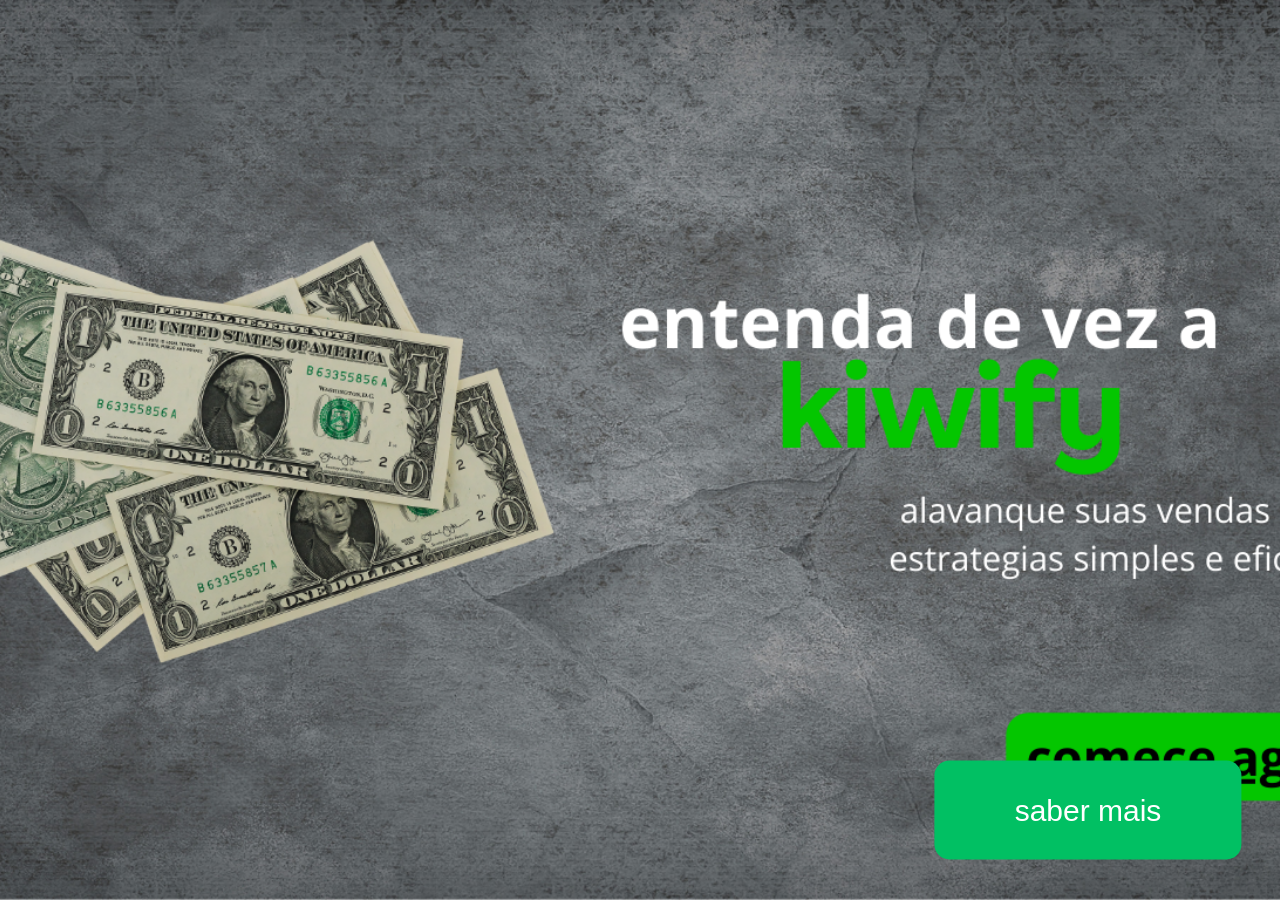
==== index.html @ 7bfae750 "Add files via upload" ====
<!DOCTYPE html>
<html lang="en">
<head>
    <meta charset="UTF-8">
    <meta name="viewport" content="width=device-width, initial-scale=1.0">
    <title>metodo_MS</title>
    <link rel="stylesheet" href="style.css">
    <!--<link rel="icon" href="logosite.jpeg" type="image/x-icon">-->
</head>
<body>
    <button onclick="redirecionar()">saber mais</button>

    <script src="script.js"></script>
</body>
</html>
---- style.css ----
html,body{

    overflow: hidden;
}
body {
    background-image: url('fundo_pagdevendas.png');
    background-size: cover; /* Faz a imagem cobrir toda a tela */
    background-position: center center; /* Centraliza a imagem de fundo */
    background-repeat: no-repeat; /* Impede que a imagem se repita */
    height: 100vh; /* Faz com que a altura do body seja 100% da altura da tela */
    margin: 0; /* Remove margens padrão do body */
}

/* Estilos do botão (exemplo) */
button {
    padding: 10px 20px;
    background-color: rgba(1, 192, 99, 1);/* Cor de fundo semitransparente */
    border: none;
    cursor: pointer;
    font-size: 30px;
    position: absolute;
    top: 90%; /* Posiciona o botão no centro vertical */
    left: 85%; /* Posiciona o botão no centro horizontal */
    transform: translate(-50%, -50%); /* Ajusta para que o botão fique exatamente no centro */
    border-radius: 15px;
    width: 24%;
    height: 11%;
    color: white;
}
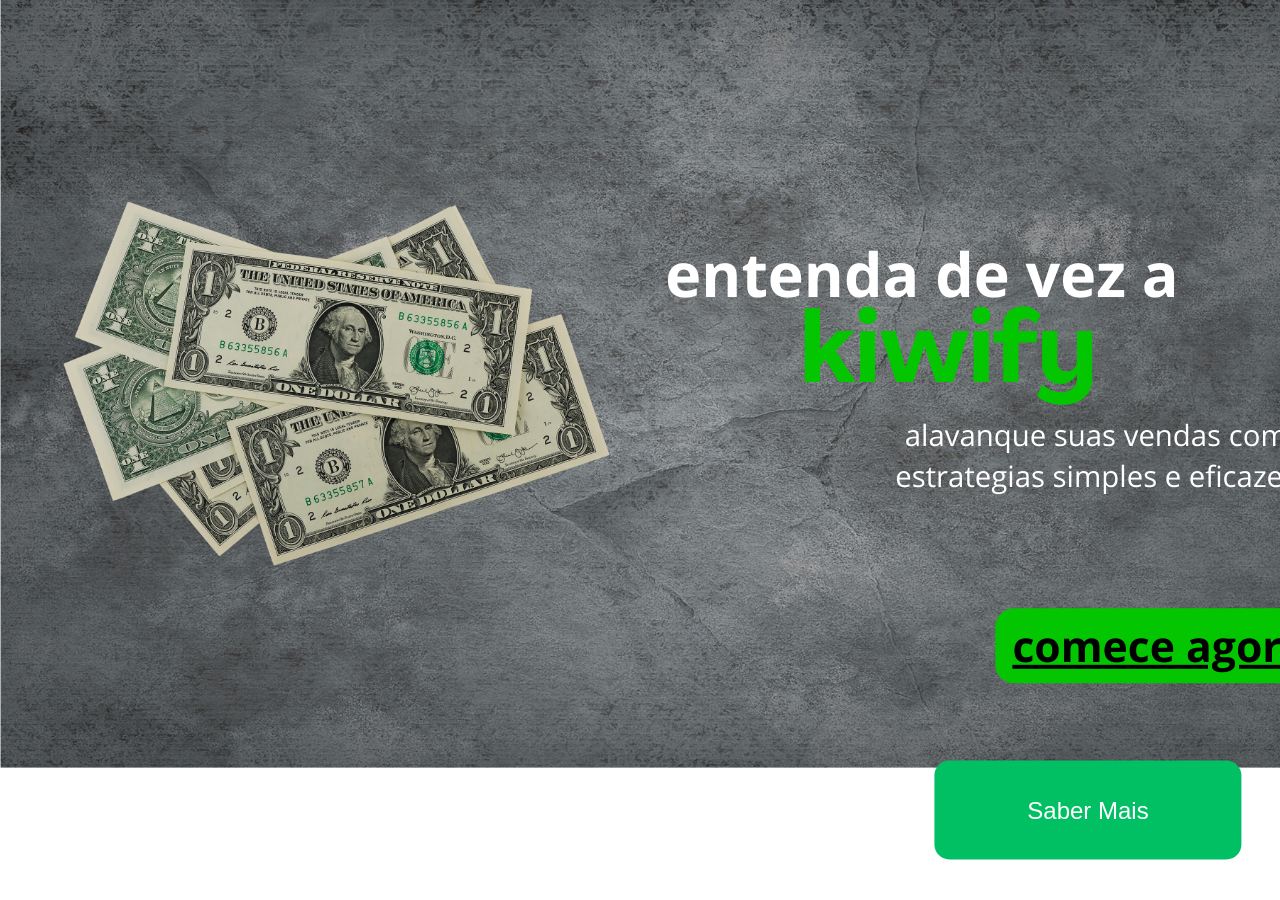
==== commit 42b0018f: "Add files via upload" ====
--- a/index.html
+++ b/index.html
@@ -1,15 +1,17 @@
 <!DOCTYPE html>
-<html lang="en">
+<html lang="pt-BR">
 <head>
-    <meta charset="UTF-8">
-    <meta name="viewport" content="width=device-width, initial-scale=1.0">
-    <title>metodo_MS</title>
-    <link rel="stylesheet" href="style.css">
-    <!--<link rel="icon" href="logosite.jpeg" type="image/x-icon">-->
+  <meta charset="UTF-8">
+  <meta name="viewport" content="width=device-width, initial-scale=1.0">
+  <title>metodo_MS</title>
+  <link rel="stylesheet" href="style.css">
 </head>
 <body>
-    <button onclick="redirecionar()">saber mais</button>
-
-    <script src="script.js"></script>
+  <div class="container">
+    <img class="background-img" alt="Fundo do site">
+    <a href="https://wa.me/5511966270535" target="_blank">
+      <button class="cta-button">Saber Mais</button>
+    </a>
+  </div>
 </body>
 </html>
--- a/style.css
+++ b/style.css
@@ -1,29 +1,69 @@
-html,body{
-
+* {
+    margin: 0;
+    padding: 0;
+    box-sizing: border-box;
+  }
+  
+  html, body {
+    height: 100%;
     overflow: hidden;
-}
-body {
-    background-image: url('fundo_pagdevendas.png');
-    background-size: cover; /* Faz a imagem cobrir toda a tela */
-    background-position: center center; /* Centraliza a imagem de fundo */
-    background-repeat: no-repeat; /* Impede que a imagem se repita */
-    height: 100vh; /* Faz com que a altura do body seja 100% da altura da tela */
-    margin: 0; /* Remove margens padrão do body */
-}
-
-/* Estilos do botão (exemplo) */
-button {
+  }
+  
+  /* Container com posição relativa para alinhar elementos internos */
+  .container {
+    position: relative;
+    width: 100%;
+    height: 100%;
+  }
+  
+  /* A imagem de fundo se adapta à tela */
+  .background-img {
+    width: 100%;
+    height: 100%;
+    object-fit: cover;
+  }
+  
+  /* Botão com estilo fixo, ajustado por mídia */
+  .cta-button {
+    position: absolute;
+    background-color: rgba(1, 192, 99, 1);
+    color: white;
+    border: none;
+    border-radius: 15px;
     padding: 10px 20px;
-    background-color: rgba(1, 192, 99, 1);/* Cor de fundo semitransparente */
-    border: none;
     cursor: pointer;
-    font-size: 30px;
-    position: absolute;
-    top: 90%; /* Posiciona o botão no centro vertical */
-    left: 85%; /* Posiciona o botão no centro horizontal */
-    transform: translate(-50%, -50%); /* Ajusta para que o botão fique exatamente no centro */
-    border-radius: 15px;
-    width: 24%;
-    height: 11%;
-    color: white;
-}
+    font-size: 1.5rem;
+    transform: translate(-50%, -50%);
+  }
+  
+  /* DESKTOP */
+  @media (min-width: 769px) {
+    .background-img {
+      content: url('fundo_pagdevendas.png');
+    }
+  
+    .cta-button {
+      top: 90%;
+      left: 85%;
+      width: 24%;
+      height: 11%;
+    }
+  }
+  
+  /* CELULAR */
+  @media (max-width: 768px) {
+    .background-img {
+      content: url('fundo_pag2.jpeg');
+      object-fit: contain;
+      background-color: black;
+    }
+  
+    .cta-button {
+      top: 78%; /* Ajuste conforme necessário */
+      left: 50%;
+      width: 60%;
+      height: 10%;
+      font-size: 1.2rem;
+    }
+  }
+  
